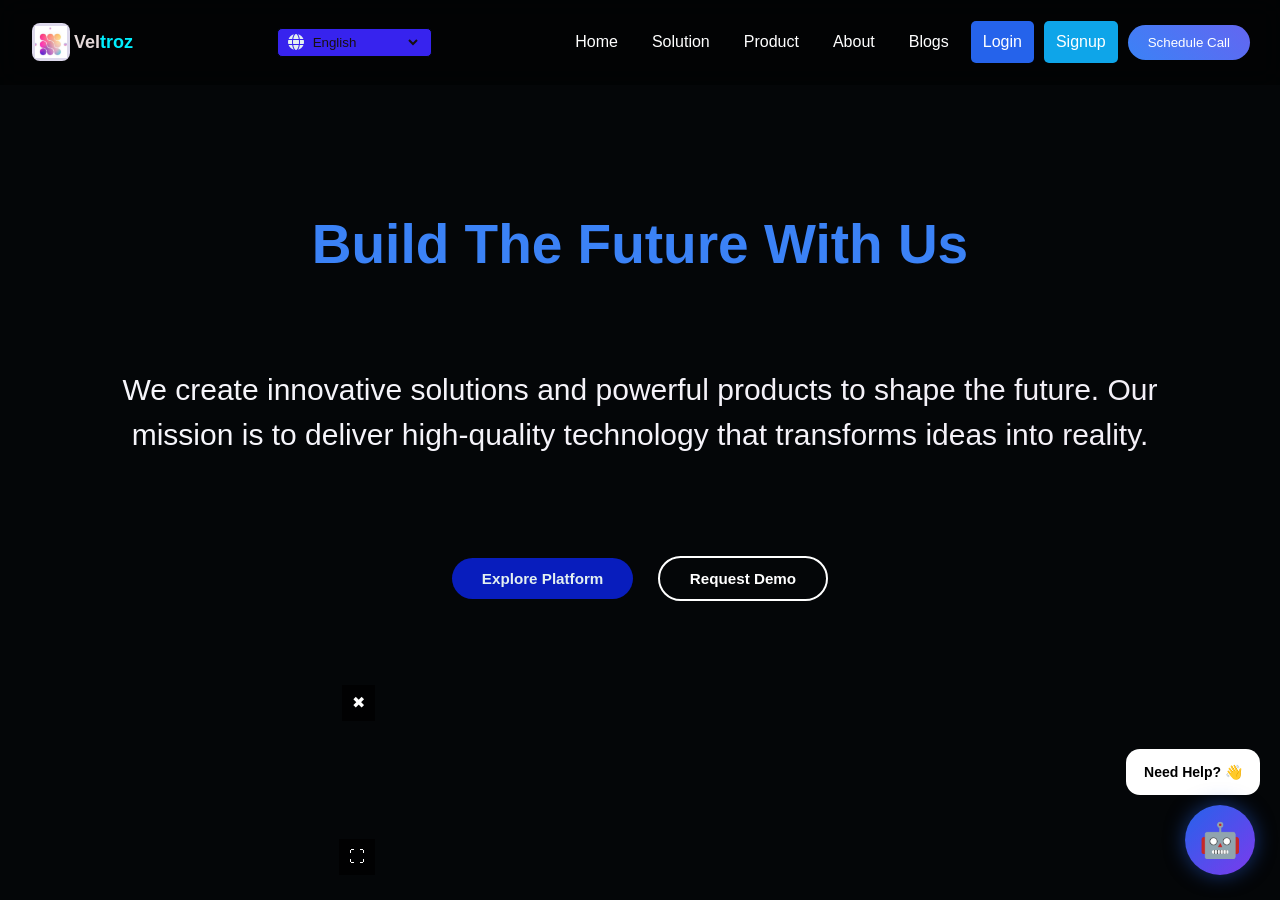
==== index.html @ d05ba05d "Initial commit message" ====
<!DOCTYPE html>
<html lang="en">
<head>
<meta charset="UTF-8">
<meta name="viewport" content="width=device-width, initial-scale=1.0">
<title>VELTROZ</title>

<!-- Font Awesome -->
<link rel="stylesheet" href="https://cdnjs.cloudflare.com/ajax/libs/font-awesome/6.5.0/css/all.min.css">
<link rel="stylesheet" href="css/styles.css">
<style>
    
    
* {
    margin: 0;
    padding: 0;
    box-sizing: border-box;
    font-family: Arial, sans-serif;
}

body {
    color: white;
}

/* Background Video */
.video-bg {
    position: fixed;
    width: 100%;
    height: 100%;
    object-fit: cover;
    z-index: -2;
}

/* Overlay */
.overlay {
    position: fixed;
    width: 100%;
    height: 100%;
    background: rgba(0,0,0,0.6);
    z-index: -1;
}

/* Navbar */
.navbar {
    display: flex;
    justify-content: space-between;
    align-items: center;
    padding: 15px 20px;
    background: rgba(0,0,0,0.4);
}

/* Left section */

.nav-left {
    display: flex;
    align-items: center;
}

/* Language Selector */
.lang-box {
    display: flex;
    align-items: center;
    background: rgb(55, 35, 238);
    border: 1px solid #000606;
    border-radius: 5px;
    padding: 5px 10px;
}

.lang-box i {
    margin-right: 5px;
    color: #e3f0f0;
}

.lang-box select {
    background: transparent;
    color: rgb(24, 16, 16);
    border: none;
    outline: none;
    cursor: pointer;
}

/* Logo image (Veltroz branded) */
.logo-img-wrap {
    width: 38px;
    height: 38px;
    border-radius: 8px;
    overflow: hidden;
    flex-shrink: 0;
    display: flex;
    align-items: center;
    justify-content: center;
    background: #ddd9ec;
}

.logo-img {
    width: 100%;
    height: 100%;
    object-fit: cover;
    display: block;
}

.logo-img-sm {
    width: 32px;
    height: 32px;
}

/* Logo text */
.logo {
    display: flex;
    align-items: center;
    gap: 4px;
    text-decoration: none;
}

.logo-text {
    font-size: 18px;
    font-weight: bold;
    color: rgb(228, 217, 217);
}

.logo-accent {
    color: #00f0ff; /* highlight color */
}

/* Right nav */
.nav-right {
    display: flex;
    align-items: center;
    gap: 10px;
}

.navbar a {
    color: white;
    text-decoration: none;
    padding: 8px 12px;
    border-radius: 5px;
}

.navbar a:hover {
    background: #00adb5;
}

.auth-buttons {
    display: flex;
    align-items: center;
    gap: 10px;
}

.profile-menu {
    position: relative;
    display: none;
    align-items: center;
}

.profile-btn {
    width: 40px;
    height: 40px;
    border-radius: 50%;
    border: none;
    background: linear-gradient(135deg, #2563eb, #7c3aed);
    color: white;
    font-weight: 700;
    cursor: pointer;
    display: flex;
    align-items: center;
    justify-content: center;
}

.profile-dropdown {
    position: absolute;
    right: 0;
    top: calc(100% + 10px);
    min-width: 200px;
    background: rgba(15, 23, 42, 0.98);
    border-radius: 14px;
    box-shadow: 0 22px 50px rgba(0, 0, 0, 0.25);
    padding: 16px;
    z-index: 100;
    display: none;
    flex-direction: column;
    gap: 10px;
}

.profile-dropdown .profile-header {
    font-size: 12px;
    letter-spacing: 0.08em;
    color: #8ca0ff;
    text-transform: uppercase;
}

.profile-dropdown .profile-name {
    font-size: 15px;
    font-weight: 700;
    color: #f8fafc;
}

.profile-dropdown .profile-email {
    font-size: 13px;
    color: #cbd5e1;
    word-break: break-word;
}

.profile-dropdown .logout {
    width: 100%;
    margin-top: 8px;
    padding: 10px 12px;
    border-radius: 999px;
    border: none;
    background: #ef4444;
    color: white;
    cursor: pointer;
}

.profile-dropdown .logout:hover {
    background: #dc2626;
}

/* Login Icon */
.login-icon {
    width: 45px;
    height: 45px;
    background: linear-gradient(135deg, #00adb5, #3d1ba2);
    border-radius: 50%;
    display: flex;
    justify-content: center;
    align-items: center;
    font-size: 18px;
    cursor: pointer;
    transition: 0.3s;
}

.login-icon:hover {
    transform: scale(1.1);
}

/* Button */
.pill-button {
    padding: 10px 20px;
    border-radius: 50px;
    border: none;
    background: linear-gradient(45deg, #3b82f6, #6366f1);
    color: white;
    cursor: pointer;
}

/* Hero */
.hero {
    height: 90vh;
    display: flex;
    justify-content: center;
    align-items: center;
    flex-direction: column;
    color: #3b82f6;
    
}

.hero h1 {
    font-size: 55px;
}
    .hero-text {
    font-size: 30px; /* 🔥 Bigger text */
    max-width: 1300px;
    margin-top: 15px;
    text-align: center;
    line-height: 1.5;

    background: linear-gradient(90deg, #f6f6fb, #f3eff7);
    -webkit-background-clip: text;
    -webkit-text-fill-color: transparent;
}

.hero-buttons {
    margin-top: 25px;
}

.btn {
    padding: 12px 30px;
    margin: 10px;
    border-radius: 30px;
    border: none;
    cursor: pointer;
}

.explore {
    background: #081dbd;
    color: #e3f0f0;
}

.demo {
    background: transparent;
    border: 2px solid white;
    color: white;
}

.floating-video {
    position: fixed;
    bottom: 20px;
    left: 20px;
    width: 360px;   /* 🔥 wider */
    height: 200px;  /* 🔥 shorter */
    border-radius: 12px;
    overflow: hidden;
    z-index: 999;
}
.floating-video video {
    width: 100%;
    height: 100%;
    object-fit: cover; /* keeps it clean */
}
.close-btn, .expand-btn { position: absolute; 
    background: rgba(0,0,0,0.7); 
    padding: 5px 10px; cursor: pointer; } .close-btn { top: 5px; right: 5px; } 
.expand-btn { bottom: 5px; right: 5px; }
.video-modal {
    display: none;
    position: fixed;
    width: 100%;
    height: 100%;
    background: black;
    justify-content: center;
    align-items: center;
}

.video-modal video {
    width: 80%;
}

/* Floating Assistant Position */
.assistant-icon {
    position: fixed;
    right: 25px;
    left: auto;
    bottom: 25px;
    width: 70px;
    height: 70px;
    border-radius: 50%;
    background: linear-gradient(135deg, #2563eb, #7c3aed);
    display: flex;
    justify-content: center;
    align-items: center;
    font-size: 34px;
    cursor: pointer;
    z-index: 100000;
    animation: floatBot 2s infinite;
    box-shadow: 0 0 20px rgba(37, 99, 235, 0.5);
}

.assistant-popup {
    position: fixed;
    right: 20px;
    left: auto;
    bottom: 105px;
    background: white;
    color: black;
    padding: 12px 18px;
    border-radius: 14px;
    font-size: 14px;
    font-weight: 600;
    z-index: 100000;
}
</style>
</head>

<body>

<!-- Background Video -->
<video autoplay muted loop class="video-bg">
    <source src="assets/WhatsApp Video 2026-04-09 at 8.42.48 PM.mp4" type="video/mp4">
</video>

<div class="overlay"></div>


<!-- Navbar -->
<div class="navbar">
    <!-- ✅ HTML should be here (outside style) -->
<a href="#" class="logo">
    <div class="logo-img-wrap">
        <img src="assets/WhatsApp Image 2026-04-15 at 10.06.53 PM.jpeg" alt="Veltroz Logo" class="logo-img logo-img-sm">
    </div>
    <span class="logo-text">
        Vel<span class="logo-accent">troz</span>
    </span>
</a>

    <!-- LEFT -->
    <div class="nav-left">
        <div class="lang-box">
            <i class="fa-solid fa-globe"></i>
            <select onchange="changeLanguage(this.value)">
                <option value="en">English</option>
                <option value="ta">தமிழ்</option>
                <option value="hi">हिन्दी</option>
<option value="en">English</option>
<option value="ta">Tamil</option>
<option value="hi">Hindi</option>
<option value="te">Telugu</option>
<option value="kn">Kannada</option>
<option value="ml">Malayalam</option>
<option value="bn">Bengali</option>
<option value="gu">Gujarati</option>
<option value="mr">Marathi</option>
<option value="pa">Punjabi</option>
<option value="ur">Urdu</option>
<option value="as">Assamese</option>
<option value="or">Odia</option>
<option value="si">Sinhala</option>
<option value="ne">Nepali</option>

<option value="ar">Arabic</option>
<option value="zh">Chinese</option>
<option value="ja">Japanese</option>
<option value="ko">Korean</option>
<option value="th">Thai</option>
<option value="vi">Vietnamese</option>
<option value="id">Indonesian</option>
<option value="ms">Malay</option>
<option value="fil">Filipino</option>

<option value="fr">French</option>
<option value="de">German</option>
<option value="es">Spanish</option>
<option value="it">Italian</option>
<option value="pt">Portuguese</option>
<option value="ru">Russian</option>
<option value="uk">Ukrainian</option>
<option value="pl">Polish</option>
<option value="nl">Dutch</option>
<option value="sv">Swedish</option>
<option value="no">Norwegian</option>
<option value="da">Danish</option>
<option value="fi">Finnish</option>
<option value="cs">Czech</option>
<option value="sk">Slovak</option>
<option value="hu">Hungarian</option>
<option value="ro">Romanian</option>
<option value="bg">Bulgarian</option>
<option value="el">Greek</option>
<option value="tr">Turkish</option>

<option value="fa">Persian</option>
<option value="he">Hebrew</option>
<option value="sw">Swahili</option>
<option value="zu">Zulu</option>
<option value="xh">Xhosa</option>
<option value="af">Afrikaans</option>
<option value="am">Amharic</option>
<option value="so">Somali</option>

<option value="kk">Kazakh</option>
<option value="uz">Uzbek</option>
<option value="mn">Mongolian</option>
<option value="ky">Kyrgyz</option>
<option value="tg">Tajik</option>

<option value="la">Latin</option>
<option value="eo">Esperanto</option>

<!-- Add more to reach 150 -->
<option value="ga">Irish</option>
<option value="cy">Welsh</option>
<option value="is">Icelandic</option>
<option value="mt">Maltese</option>
<option value="lb">Luxembourgish</option>
<option value="et">Estonian</option>
<option value="lv">Latvian</option>
<option value="lt">Lithuanian</option>
<option value="sq">Albanian</option>
<option value="mk">Macedonian</option>
<option value="sr">Serbian</option>
<option value="hr">Croatian</option>
<option value="bs">Bosnian</option>
<option value="sl">Slovenian</option>

<!-- Duplicate pattern to reach ~150 -->
<option value="az">Azerbaijani</option>
<option value="be">Belarusian</option>
<option value="km">Khmer</option>
<option value="lo">Lao</option>
<option value="my">Burmese</option>
<option value="ps">Pashto</option>
<option value="sd">Sindhi</option>
<option value="ku">Kurdish</option>
<option value="yo">Yoruba</option>
<option value="ig">Igbo</option>
<option value="ha">Hausa</option>
<option value="rw">Kinyarwanda</option>
<option value="ny">Chichewa</option>
<option value="sn">Shona</option>
<option value="tk">Turkmen</option>
<option value="ug">Uyghur</option>
<option value="tt">Tatar</option>
<option value="br">Breton</option>
<option value="co">Corsican</option>
<option value="gd">Scottish Gaelic</option>

</select>
            </select>
        </div>
    </div>

    <!-- RIGHT -->
    <div class="nav-right">
        <a href="#">Home</a>
        <a href="legacy-index.html">Solution</a>
        <a href="#">Product</a>
        <a href="about.html">About</a>
        <a href="#">Blogs</a>
        <a href="login.html" class="login-btn">
            Login
        </a>
    
        <a href="signup.html" class="signup-btn">
            Signup
        </a>
        <button class="pill-button" type="button" onclick="window.location.href='legacy-index.html'">Schedule Call</button>

       <div class="auth-buttons">
           <div class="profile-menu" id="profileMenu">
               <button class="profile-btn" id="profileBtn" type="button" onclick="toggleProfileMenu()">
                   <span id="profileInitial">U</span>
               </button>
               <div class="profile-dropdown" id="profileDropdown">
                   <div class="profile-header">Signed in as</div>
                   <div class="profile-name" id="profileName">Member</div>
                   <div class="profile-email" id="profileEmail">email@example.com</div>
                   <button class="logout" type="button" onclick="logoutUser()">Logout</button>
               </div>
           </div>
       </div>
    </div>

</div>

<!-- Hero -->
<div class="hero">
    <h1 id="title">Build The Future With Us</h1>

    <p class="hero-text" id="desc">
        We create innovative solutions and powerful products to shape the future.
        Our mission is to deliver high-quality technology that transforms ideas into reality.
    </p>

    <div class="hero-buttons">
        <button class="btn explore">Explore Platform </button>
        <button class="btn demo">Request Demo</button>
    </div>
</div>

<!-- Floating Video -->
<div class="floating-video" id="popupVideo">
    <video autoplay muted loop>
        <source src="assets/WhatsApp Video 2026-04-12 at 7.58.07 PM.mp4" type="video/mp4">
    </video>

    <div class="close-btn" onclick="closeVideo()">✖</div>
    <div class="expand-btn" onclick="openModal()">⛶</div>
</div>

<!-- Modal -->
<div class="video-modal" id="videoModal">
    <video controls>
        <source src="assets/WhatsApp Video 2026-04-12 at 7.58.07 PM.mp4" type="video/mp4">
    </video>
</div>
<!-- Floating Assistant -->
<!-- Floating Assistant -->

<div class="assistant-popup" id="assistantPopup">

    Need Help? 👋

</div>

<div
    class="assistant-icon"
    onclick="openChatbot()"
>

    🤖

</div>

<script>
const translations = {
    en: {
        title: "Build the Future",
        desc: "We create innovative solutions and powerful products."
    },
    ta: {
        title: "எதிர்காலத்தை உருவாக்குங்கள்",
        desc: "நாங்கள் புதுமையான தீர்வுகளை உருவாக்குகிறோம்."
    },
    hi: {
        title: "भविष्य बनाएं",
        desc: "हम आधुनिक समाधान बनाते हैं।"
    },
    fr: {
        title: "Construisez l'avenir",
        desc: "Nous créons des solutions innovantes."
    },
    de: {
        title: "Baue die Zukunft",
        desc: "Wir entwickeln innovative Lösungen."
    },
    es: {
        title: "Construye el futuro",
        desc: "Creamos soluciones innovadoras."
    }

    // 👉 You can extend this to 150 languages
};

function changeLanguage(lang) {
    if (translations[lang]) {
        document.getElementById("title").innerText = translations[lang].title;
        document.getElementById("desc").innerText = translations[lang].desc;
    } else {
        document.getElementById("title").innerText = translations["en"].title;
        document.getElementById("desc").innerText = translations["en"].desc;
    }
}

<!-- Floating Assistant -->




function openChatbot(){
    window.location.href = "ai-chat-frontend.html";
}

</script>
<script src="js/auth.js"></script>
</body>
</html>
---- css/styles.css ----
:root {
    --bg-primary: #0b0e14;
    --bg-secondary: #121822;
    --bg-card: rgba(23, 30, 43, 0.6);
    --bg-card-hover: rgba(30, 39, 56, 0.9);
    --border-color: rgba(255, 255, 255, 0.06);
    
    --text-primary: #ffffff;
    --text-secondary: #a0a0ab;
    
    --accent-primary: #6366f1;
    --accent-secondary: #8b5cf6;
    --accent-gradient: linear-gradient(135deg, #6366f1 0%, #8b5cf6 100%);
    
    --font-heading: 'Outfit', sans-serif;
    --font-body: 'Inter', sans-serif;
    
    --transition: all 0.3s cubic-bezier(0.4, 0, 0.2, 1);
}

* {
    margin: 0;
    padding: 0;
    box-sizing: border-box;
}

html {
    scroll-behavior: smooth;
}

body {
    background-color: var(--bg-primary);
    color: var(--text-primary);
    font-family: var(--font-body);
    line-height: 1.6;
    overflow-x: hidden;
}

/* Professional Dashboard Background */
.glow-bg {
    position: fixed;
    top: 0;
    left: 0;
    width: 100vw;
    height: 100vh;
    background-color: var(--bg-primary);
    background-image: 
        radial-gradient(circle at 15% 50%, rgba(14, 165, 233, 0.08), transparent 40%),
        radial-gradient(circle at 85% 30%, rgba(99, 102, 241, 0.08), transparent 40%),
        linear-gradient(rgba(255, 255, 255, 0.02) 1px, transparent 1px),
        linear-gradient(90deg, rgba(255, 255, 255, 0.02) 1px, transparent 1px);
    background-size: 100% 100%, 100% 100%, 50px 50px, 50px 50px;
    z-index: -1;
    pointer-events: none;
}

/* Typography */
h1, h2, h3, h4, .brand-logo {
    font-family: var(--font-heading);
    font-weight: 800;
}

.text-gradient {
    background: var(--accent-gradient);
    -webkit-background-clip: text;
    -webkit-text-fill-color: transparent;
    background-clip: text;
}

.text-white {
    color: var(--text-primary);
}

/* Navbar */
.navbar {
    position: fixed;
    top: 0;
    left: 0;
    width: 100%;
    padding: 1.5rem 0;
    z-index: 100;
    backdrop-filter: blur(12px);
    border-bottom: 1px solid transparent;
    transition: var(--transition);
}

.navbar.scrolled {
    padding: 1rem 0;
    background: rgba(11, 14, 20, 0.85);
    border-bottom-color: var(--border-color);
}

.nav-container {
    max-width: 1200px;
    margin: 0 auto;
    padding: 0 2rem;
    display: flex;
    justify-content: space-between;
    align-items: center;
}

.brand-logo {
    font-size: 1.5rem;
    letter-spacing: 2px;
    text-decoration: none;
    color: var(--text-primary);
}

.nav-links {
    display: flex;
    gap: 2.5rem;
}

.nav-item {
    color: var(--text-secondary);
    text-decoration: none;
    font-size: 0.95rem;
    font-weight: 500;
    transition: var(--transition);
}

.nav-item:hover {
    color: var(--text-primary);
}

.nav-actions {
    display: flex;
    align-items: center;
    gap: 1rem;
}

.menu-toggle {
    display: none;
    background: none;
    border: none;
    cursor: pointer;
    padding: 0.5rem;
}

.hamburger {
    display: block;
    width: 24px;
    height: 2px;
    background: var(--text-primary);
    position: relative;
    transition: var(--transition);
}

.hamburger::before, .hamburger::after {
    content: '';
    position: absolute;
    width: 24px;
    height: 2px;
    background: var(--text-primary);
    left: 0;
    transition: var(--transition);
}

.hamburger::before { top: -6px; }
.hamburger::after { top: 6px; }

/* Buttons */
.btn {
    padding: 0.6rem 1.5rem;
    border-radius: 999px;
    font-family: var(--font-body);
    font-weight: 600;
    font-size: 0.95rem;
    cursor: pointer;
    transition: var(--transition);
    text-decoration: none;
    display: inline-flex;
    align-items: center;
    justify-content: center;
}

.btn-primary {
    background: var(--accent-gradient);
    color: white;
    border: none;
    box-shadow: 0 4px 15px rgba(99, 102, 241, 0.3);
}

.btn-primary:hover {
    box-shadow: 0 6px 20px rgba(99, 102, 241, 0.5);
    transform: translateY(-2px);
}

.btn-secondary {
    background: transparent;
    color: var(--text-primary);
    border: 1px solid var(--border-color);
}

.btn-secondary:hover {
    background: rgba(255, 255, 255, 0.05);
    border-color: rgba(255, 255, 255, 0.2);
}

.btn-large {
    padding: 0.8rem 2rem;
    font-size: 1rem;
}

/* Main Layout */
main {
    padding-top: 80px;
}

/* Hero Section */
.hero {
    max-width: 1200px;
    margin: 0 auto;
    padding: 6rem 2rem;
    display: grid;
    grid-template-columns: 1fr 1fr;
    gap: 4rem;
    align-items: center;
    min-height: 90vh;
}

.badge {
    display: inline-block;
    padding: 0.4rem 1rem;
    background: rgba(99, 102, 241, 0.1);
    border: 1px solid rgba(99, 102, 241, 0.2);
    border-radius: 999px;
    color: var(--accent-primary);
    font-size: 0.85rem;
    font-weight: 600;
    margin-bottom: 2rem;
}

.hero-title {
    font-size: 4rem;
    line-height: 1.1;
    margin-bottom: 1.5rem;
}

.hero-subtitle {
    font-size: 1.15rem;
    color: var(--text-secondary);
    margin-bottom: 2.5rem;
    max-width: 500px;
}

.hero-cta {
    display: flex;
    gap: 1rem;
}

/* Hero Visuals */
.hero-visual {
    position: relative;
    width: 100%;
    height: 500px;
}

.abstract-shape {
    position: absolute;
    filter: blur(60px);
    border-radius: 50%;
    opacity: 0.5;
    animation: float 10s ease-in-out infinite;
}

.shape-1 {
    width: 300px;
    height: 300px;
    background: rgba(99, 102, 241, 0.3);
    top: 10%;
    right: 10%;
}

.shape-2 {
    width: 250px;
    height: 250px;
    background: rgba(139, 92, 246, 0.3);
    bottom: 0;
    left: 10%;
    animation-delay: -5s;
}

.shape-3 {
    width: 200px;
    height: 200px;
    background: rgba(56, 189, 248, 0.2);
    top: 40%;
    left: 40%;
    animation-delay: -2s;
}

.glass-panel {
    position: absolute;
    top: 50%;
    left: 50%;
    transform: translate(-50%, -50%);
    width: 80%;
    height: 60%;
    background: rgba(255, 255, 255, 0.02);
    backdrop-filter: blur(16px);
    border: 1px solid var(--border-color);
    border-radius: 20px;
    overflow: hidden;
    box-shadow: 0 20px 40px rgba(0, 0, 0, 0.4);
}

.panel-header {
    height: 40px;
    background: rgba(0, 0, 0, 0.2);
    border-bottom: 1px solid var(--border-color);
    display: flex;
    align-items: center;
    padding: 0 1rem;
    gap: 8px;
}

.dot {
    width: 10px;
    height: 10px;
    border-radius: 50%;
}

.dot.red { background: #ef4444; }
.dot.yellow { background: #eab308; }
.dot.green { background: #22c55e; }

.panel-body {
    padding: 2rem;
    height: calc(100% - 40px);
    display: flex;
    flex-direction: column;
    gap: 1.5rem;
}

.data-line {
    height: 20px;
    background: rgba(255, 255, 255, 0.05);
    border-radius: 4px;
    width: 100%;
}

.data-line.short {
    width: 60%;
}

.chart-mockup {
    flex: 1;
    display: flex;
    align-items: flex-end;
    gap: 12px;
    margin-top: auto;
}

.bar {
    flex: 1;
    background: var(--accent-gradient);
    border-radius: 4px 4px 0 0;
    opacity: 0.8;
}

@keyframes float {
    0%, 100% { transform: translateY(0) scale(1); }
    50% { transform: translateY(-20px) scale(1.05); }
}

/* Stats Marquee */
.stats-marquee {
    max-width: 100%;
    overflow: hidden;
    padding: 3rem 0;
    background: var(--bg-primary);
    position: relative;
    border-top: 1px solid var(--border-color);
    border-bottom: 1px solid var(--border-color);
}

.marquee-track {
    display: flex;
    gap: 2rem;
    width: max-content;
    animation: scroll 30s linear infinite;
}

.marquee-track:hover {
    animation-play-state: paused;
}

.marquee-group {
    display: flex;
    gap: 2rem;
}

.stat-card {
    background: var(--bg-card);
    border: 1px solid var(--border-color);
    border-radius: 12px;
    padding: 1.5rem;
    min-width: 250px;
    position: relative;
    overflow: hidden;
    display: flex;
    flex-direction: column;
}

.stat-bar {
    position: absolute;
    top: 0;
    left: 20px;
    width: 40px;
    height: 4px;
    background: var(--accent);
    border-radius: 0 0 4px 4px;
}

.stat-card h3 {
    font-size: 2rem;
    color: var(--text-primary);
    margin-top: 1rem;
    margin-bottom: 0.2rem;
}

.stat-card p {
    color: var(--text-secondary);
    font-size: 0.9rem;
    margin-bottom: 1.5rem;
}

.stat-icon {
    margin-top: auto;
    width: 36px;
    height: 36px;
    background: rgba(255, 255, 255, 0.05);
    border-radius: 50%;
    display: flex;
    align-items: center;
    justify-content: center;
    font-size: 1.2rem;
    color: var(--accent);
}

@keyframes scroll {
    0% { transform: translateX(0); }
    100% { transform: translateX(calc(-50% - 1rem)); }
}

/* Sections */
section {
    padding: 6rem 2rem;
    max-width: 1200px;
    margin: 0 auto;
}

.section-header {
    text-align: center;
    margin-bottom: 4rem;
}

.section-header h2 {
    font-size: 2.5rem;
    color: var(--text-secondary);
    margin-bottom: 1rem;
}

.section-header p {
    color: var(--text-secondary);
    font-size: 1.1rem;
    max-width: 600px;
    margin: 0 auto;
}

/* Grid Layouts */
.cards-grid {
    display: grid;
    grid-template-columns: repeat(auto-fit, minmax(300px, 1fr));
    gap: 2rem;
}

.card {
    background: var(--bg-card);
    border: 1px solid var(--border-color);
    border-radius: 20px;
    padding: 2.5rem;
    transition: var(--transition);
}

.card:hover {
    background: var(--bg-card-hover);
    transform: translateY(-5px);
    border-color: rgba(99, 102, 241, 0.3);
}

.card-icon {
    font-size: 2.5rem;
    margin-bottom: 1.5rem;
}

.card h3 {
    font-size: 1.3rem;
    margin-bottom: 1rem;
}

.card p {
    color: var(--text-secondary);
}

.card.with-image {
    padding: 0;
    overflow: hidden;
    display: flex;
    flex-direction: column;
}

.card-image {
    width: 100%;
    height: 200px;
    overflow: hidden;
    border-bottom: 1px solid var(--border-color);
}

.card-image img {
    width: 100%;
    height: 100%;
    object-fit: cover;
    transition: transform 0.5s ease;
}

.card.with-image:hover .card-image img {
    transform: scale(1.05);
}

.card-content {
    padding: 2.5rem;
    flex: 1;
}

/* Products Grid */
.products-grid {
    display: grid;
    grid-template-columns: repeat(auto-fit, minmax(250px, 1fr));
    gap: 1.5rem;
}

.product-item {
    padding: 2rem;
    background: linear-gradient(180deg, var(--bg-card) 0%, transparent 100%);
    border-top: 1px solid var(--border-color);
    border-radius: 12px;
    transition: transform 0.4s ease, box-shadow 0.4s cubic-bezier(0.4, 0, 0.2, 1), border-color 0.4s ease;
}

.product-item:hover {
    transform: translateY(-8px);
    border-color: var(--accent-primary);
}

.product-item h4 {
    font-size: 1.2rem;
    margin-bottom: 0.5rem;
    color: var(--text-primary);
}

.product-item p {
    color: var(--text-secondary);
    font-size: 0.95rem;
}

/* Footer */
footer {
    background: var(--bg-secondary);
    border-top: 1px solid var(--border-color);
    padding: 4rem 2rem 2rem;
    margin-top: 4rem;
}

.footer-content {
    max-width: 1200px;
    margin: 0 auto;
    display: grid;
    grid-template-columns: 1fr 2fr;
    gap: 4rem;
    margin-bottom: 3rem;
}

.footer-brand p {
    color: var(--text-secondary);
    margin-top: 1rem;
    max-width: 300px;
}

.footer-links {
    display: flex;
    justify-content: flex-end;
    gap: 4rem;
}

.link-group {
    display: flex;
    flex-direction: column;
    gap: 1rem;
}

.link-group h4 {
    color: var(--text-primary);
    margin-bottom: 0.5rem;
}

.link-group a {
    color: var(--text-secondary);
    text-decoration: none;
    transition: var(--transition);
}

.link-group a:hover {
    color: var(--accent-primary);
}

.footer-bottom {
    max-width: 1200px;
    margin: 0 auto;
    padding-top: 2rem;
    border-top: 1px solid var(--border-color);
    display: flex;
    justify-content: space-between;
    align-items: center;
    color: var(--text-secondary);
    font-size: 0.9rem;
}

.legal-links {
    display: flex;
    gap: 1.5rem;
}

.legal-links a {
    color: var(--text-secondary);
    text-decoration: none;
}

.legal-links a:hover {
    color: var(--text-primary);
}

/* Brand Logo SVG Container */
.brand-logo-container {
    display: flex;
    align-items: center;
    gap: 12px;
}

.brand-logo {
    display: flex;
    flex-direction: column;
    text-decoration: none;
    color: var(--text-primary);
    line-height: 1.1;
}

.brand-tagline {
    font-size: 0.5rem;
    font-weight: 500;
    letter-spacing: 3px;
    color: var(--text-secondary);
    text-transform: uppercase;
    margin-top: 2px;
}

/* Detail Links */
.detail-link {
    display: inline-flex;
    align-items: center;
    margin-top: 1.5rem;
    color: var(--accent-primary);
    text-decoration: none;
    font-weight: 600;
    font-size: 0.95rem;
    transition: var(--transition);
}

.detail-link:hover {
    color: var(--accent-secondary);
    transform: translateX(5px);
}

/* Detailed Services Layout */
.detailed-services {
    display: flex;
    flex-direction: column;
    gap: 6rem;
}

.detailed-service-row {
    display: grid;
    grid-template-columns: 1fr 1fr;
    gap: 4rem;
    align-items: center;
}

.detailed-service-row.reverse .service-image-large {
    order: 2;
}

.service-image-large {
    width: 100%;
    height: 480px;
    border-radius: 16px;
    overflow: hidden;
    border: 1px solid var(--border-color);
    box-shadow: 0 20px 40px rgba(0,0,0,0.4);
}

.service-image-large img {
    width: 100%;
    height: 100%;
    object-fit: cover;
    transition: transform 0.7s ease;
}

.detailed-service-row:hover .service-image-large img {
    transform: scale(1.05);
}

.service-icon-heading {
    display: flex;
    align-items: center;
    gap: 1.5rem;
    margin-bottom: 1rem;
}

.service-icon-heading .card-icon {
    margin-bottom: 0;
    font-size: 2.5rem;
}

.service-content-large h3 {
    font-size: 2.2rem;
    color: var(--text-primary);
}

.service-content-large .service-desc {
    font-size: 1.15rem;
    color: var(--text-secondary);
    margin-bottom: 2rem;
    line-height: 1.7;
}

.service-features {
    list-style: none;
    margin-bottom: 2.5rem;
}

.service-features li {
    position: relative;
    padding-left: 2rem;
    margin-bottom: 1rem;
    color: var(--text-secondary);
    font-size: 1.05rem;
}

.service-features li::before {
    content: "✓";
    position: absolute;
    left: 0;
    top: 0;
    color: var(--accent-primary);
    font-weight: bold;
}

.detail-btn {
    text-decoration: none;
    padding: 0.8rem 2rem;
}

/* Case Studies Grid */
.case-studies-grid {
    display: grid;
    grid-template-columns: repeat(auto-fit, minmax(300px, 1fr));
    gap: 2rem;
}

.case-study-card {
    background: var(--bg-card);
    border: 1px solid var(--border-color);
    border-radius: 16px;
    padding: 2.5rem;
    transition: var(--transition);
    display: flex;
    flex-direction: column;
}

.case-study-card:hover {
    border-color: var(--accent-primary);
    box-shadow: 0 15px 35px rgba(0, 0, 0, 0.4);
    transform: translateY(-5px);
}

.case-header {
    margin-bottom: 2rem;
}

.region-badge {
    display: inline-block;
    padding: 0.3rem 0.8rem;
    font-size: 0.8rem;
    font-weight: 600;
    color: var(--text-primary);
    background: var(--accent-gradient);
    border-radius: 4px;
    margin-bottom: 1rem;
}

.case-study-card h4 {
    font-size: 1.5rem;
    color: var(--text-primary);
    font-family: var(--font-heading);
}

.case-stats {
    display: flex;
    gap: 2rem;
    margin-bottom: 2rem;
    padding-bottom: 2rem;
    border-bottom: 1px solid var(--border-color);
}

.case-stats .stat {
    display: flex;
    flex-direction: column;
}

.case-stats .value {
    font-size: 1.8rem;
    font-weight: 800;
    color: var(--accent-primary);
    line-height: 1.2;
}

.case-stats .label {
    font-size: 0.85rem;
    color: var(--text-secondary);
    text-transform: uppercase;
    letter-spacing: 1px;
}

.case-desc {
    color: var(--text-secondary);
    font-size: 1rem;
    line-height: 1.6;
    margin-bottom: 1.5rem;
    flex: 1;
}

/* Responsive Design */
@media (max-width: 900px) {
    .hero {
        grid-template-columns: 1fr;
        text-align: center;
        padding-top: 4rem;
    }
    
    .hero-title {
        font-size: 3rem;
    }
    
    .hero-subtitle {
        margin: 0 auto 2.5rem;
    }
    
    .hero-cta {
        justify-content: center;
    }
    
    .hero-visual {
        height: 400px;
    }
    
    .footer-content {
        grid-template-columns: 1fr;
        gap: 2rem;
    }
    
    .footer-links {
        justify-content: flex-start;
    }
}

@media (max-width: 768px) {
    .nav-links, .nav-actions .btn {
        display: none;
    }
    
    .menu-toggle {
        display: block;
    }
    
    .hero-title {
        font-size: 2.5rem;
    }
    
    .footer-bottom {
        flex-direction: column;
        gap: 1rem;
        text-align: center;
    }
}

/* --- Light Theme Wrapper (Alternating Theme) --- */
.theme-light-wrapper {
    background-color: #ffffff;
    color: #0f172a;
    position: relative;
    z-index: 1;
    width: 100%;
}

.theme-light-wrapper main {
    padding-top: 0;
}

.theme-light-wrapper .section-header h2,
.theme-light-wrapper .section-header p,
.theme-light-wrapper .section-header .text-white {
    color: #0f172a !important;
}

.theme-light-wrapper .section-header p {
    color: #475569 !important;
}

.theme-light-wrapper .case-study-card {
    background: #f8fafc;
    border-color: #e2e8f0;
}

.theme-light-wrapper .case-study-card:hover {
    background: #ffffff;
    border-color: var(--accent-primary);
    box-shadow: 0 10px 30px rgba(0, 0, 0, 0.05);
}

.theme-light-wrapper .case-study-card h4,
.theme-light-wrapper .service-content-large h3 {
    color: #0f172a;
}

.theme-light-wrapper .case-desc,
.theme-light-wrapper .case-stats .label,
.theme-light-wrapper .service-content-large .service-desc,
.theme-light-wrapper .service-features li {
    color: #475569;
}

.theme-light-wrapper .service-image-large {
    border-color: #e2e8f0;
    box-shadow: 0 20px 40px rgba(0,0,0,0.05);
}

.theme-light-wrapper .case-stats {
    border-color: #e2e8f0;
}
.auth-buttons{
    display:flex;
    gap:10px;
}

.login-btn,
.signup-btn{
    padding:10px 20px;
    border-radius:20px;
    text-decoration:none;
    color:white;
    background:#2563eb;
}

.signup-btn{
    background:#0ea5e9;
}
.login-container{
    width:350px;
    margin:120px auto;
    padding:40px;
    background:#111827;
    border-radius:12px;
    text-align:center;
}

.login-container h1{
    color:white;
}

.login-container input{
    width:100%;
    margin:12px 0;
    padding:12px;
    border:none;
    border-radius:8px;
}

.login-container button{
    width:100%;
    padding:12px;
    background:#2563eb;
    color:white;
    border:none;
    border-radius:8px;
    cursor:pointer;
}
/* FLOATING CHATBOT */

.assistant-icon {
    position: fixed;
    right: 25px;
    left: auto;
    bottom: 25px;
    width: 70px;
    height: 70px;
    border-radius: 50%;
    background: linear-gradient(135deg, #2563eb, #7c3aed);
    display: flex;
    justify-content: center;
    align-items: center;
    font-size: 34px;
    cursor: pointer;
    z-index: 100000;
    animation: floatBot 2s infinite;
    box-shadow: 0 0 20px rgba(37, 99, 235, 0.5);
}
.assistant-popup {
    position: fixed;
    right: 20px;
    left: auto;
    bottom: 105px;
    background: white;
    color: black;
    padding: 12px 18px;
    border-radius: 14px;

    font-size: 14px;

    font-weight: 600;

    z-index: 99999;
}
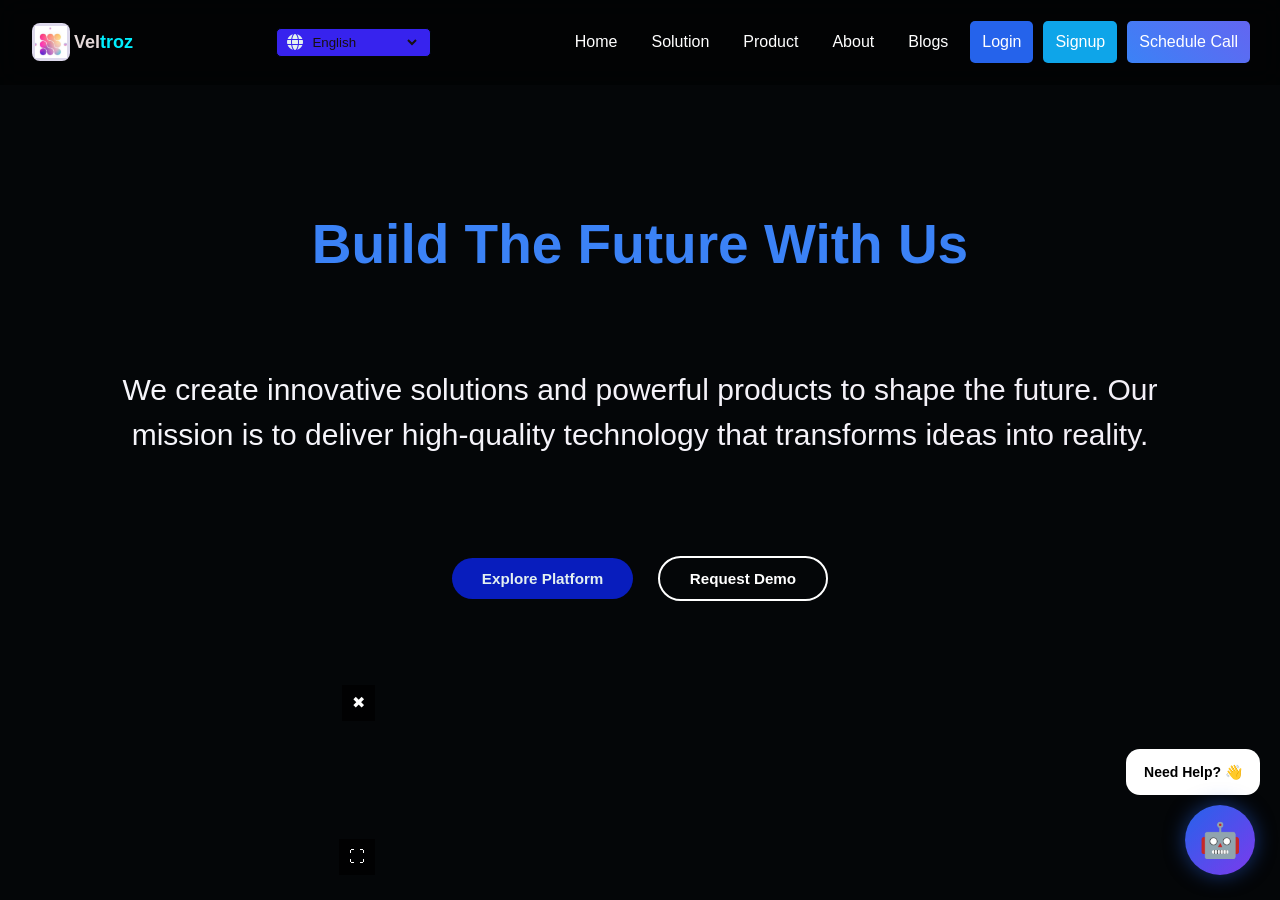
==== commit 6a7fef0e: "Added chatbot, login email alerts and schedule call feature" ====
--- a/index.html
+++ b/index.html
@@ -513,8 +513,9 @@
         <a href="signup.html" class="signup-btn">
             Signup
         </a>
-        <button class="pill-button" type="button" onclick="window.location.href='legacy-index.html'">Schedule Call</button>
-
+<a href="schedule.html" class="pill-button">
+    Schedule Call
+</a>
        <div class="auth-buttons">
            <div class="profile-menu" id="profileMenu">
                <button class="profile-btn" id="profileBtn" type="button" onclick="toggleProfileMenu()">
--- a/css/styles.css
+++ b/css/styles.css
@@ -1040,4 +1040,53 @@
     font-weight: 600;
 
     z-index: 99999;
+}.schedule-container{
+
+    width:400px;
+
+    margin:80px auto;
+
+    background:#111827;
+
+    padding:40px;
+
+    border-radius:15px;
+}
+
+.schedule-container h1{
+
+    color:white;
+
+    text-align:center;
+}
+
+.schedule-container input,
+.schedule-container textarea{
+
+    width:100%;
+
+    padding:12px;
+
+    margin:12px 0;
+
+    border:none;
+
+    border-radius:8px;
+}
+
+.schedule-container button{
+
+    width:100%;
+
+    padding:12px;
+
+    background:#2563eb;
+
+    color:white;
+
+    border:none;
+
+    border-radius:8px;
+
+    cursor:pointer;
 }
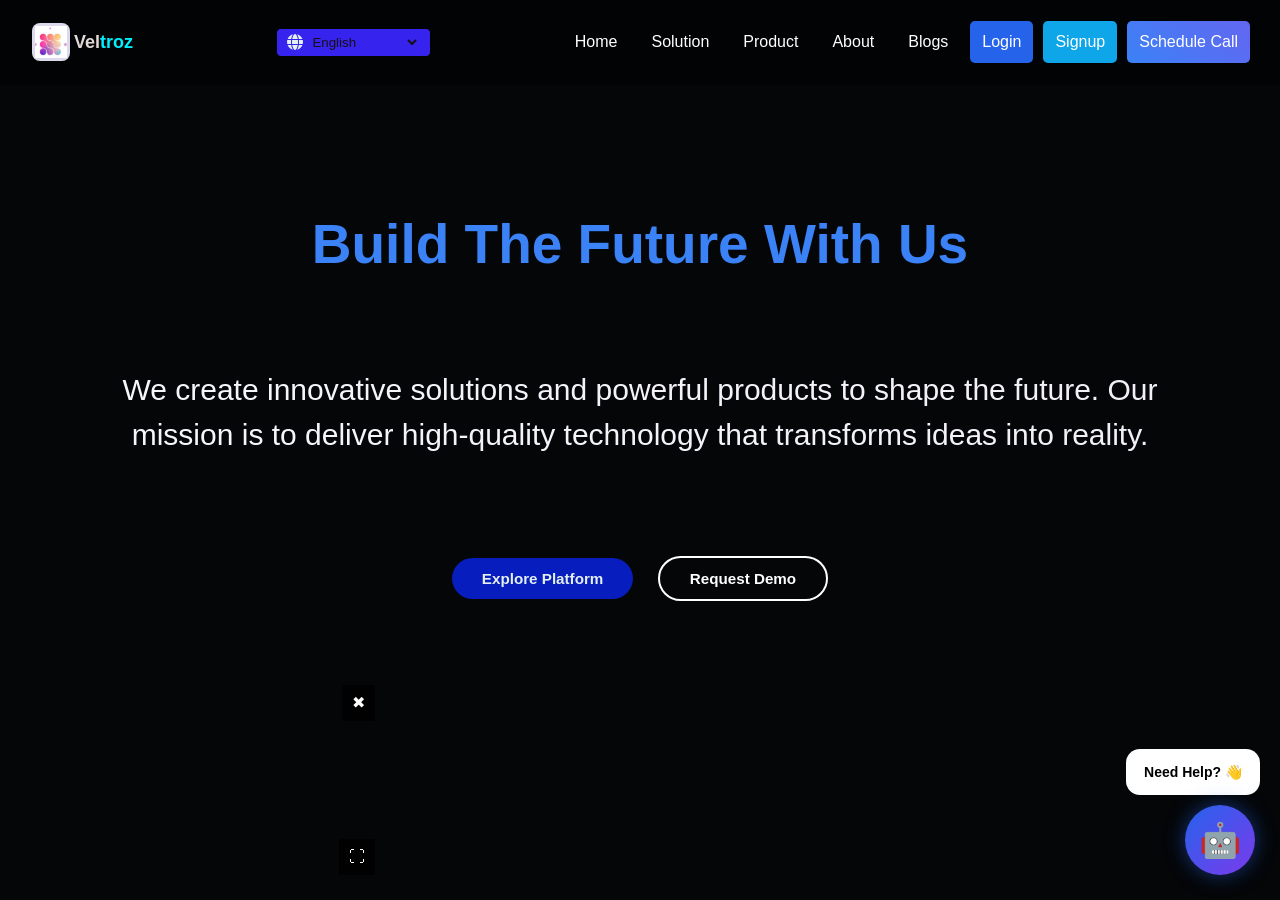
==== commit 4d488045: "railway fixes" ====
--- a/index.html
+++ b/index.html
@@ -365,7 +365,7 @@
 
 <!-- Background Video -->
 <video autoplay muted loop class="video-bg">
-    <source src="assets/WhatsApp Video 2026-04-09 at 8.42.48 PM.mp4" type="video/mp4">
+    <source src="./assets/WhatsApp Video 2026-04-09 at 8.42.48 PM.mp4" type="video/mp4">
 </video>
 
 <div class="overlay"></div>
@@ -376,7 +376,7 @@
     <!-- ✅ HTML should be here (outside style) -->
 <a href="#" class="logo">
     <div class="logo-img-wrap">
-        <img src="assets/WhatsApp Image 2026-04-15 at 10.06.53 PM.jpeg" alt="Veltroz Logo" class="logo-img logo-img-sm">
+        <img src="./assets/WhatsApp Image 2026-04-15 at 10.06.53 PM.jpeg" alt="Veltroz Logo" class="logo-img logo-img-sm">
     </div>
     <span class="logo-text">
         Vel<span class="logo-accent">troz</span>
@@ -502,11 +502,11 @@
     <!-- RIGHT -->
     <div class="nav-right">
         <a href="#">Home</a>
-        <a href="legacy-index.html">Solution</a>
+        <a href="./legacy-index.html">Solution</a>
         <a href="#">Product</a>
-        <a href="about.html">About</a>
+        <a href="./about.html">About</a>
         <a href="#">Blogs</a>
-        <a href="login.html" class="login-btn">
+        <a href="./login.html" class="login-btn">
             Login
         </a>
     
@@ -551,7 +551,7 @@
 <!-- Floating Video -->
 <div class="floating-video" id="popupVideo">
     <video autoplay muted loop>
-        <source src="assets/WhatsApp Video 2026-04-12 at 7.58.07 PM.mp4" type="video/mp4">
+        <source src="./assets/WhatsApp Video 2026-04-12 at 7.58.07 PM.mp4" type="video/mp4">
     </video>
 
     <div class="close-btn" onclick="closeVideo()">✖</div>
@@ -561,7 +561,7 @@
 <!-- Modal -->
 <div class="video-modal" id="videoModal">
     <video controls>
-        <source src="assets/WhatsApp Video 2026-04-12 at 7.58.07 PM.mp4" type="video/mp4">
+        <source src="./assets/WhatsApp Video 2026-04-12 at 7.58.07 PM.mp4" type="video/mp4">
     </video>
 </div>
 <!-- Floating Assistant -->
